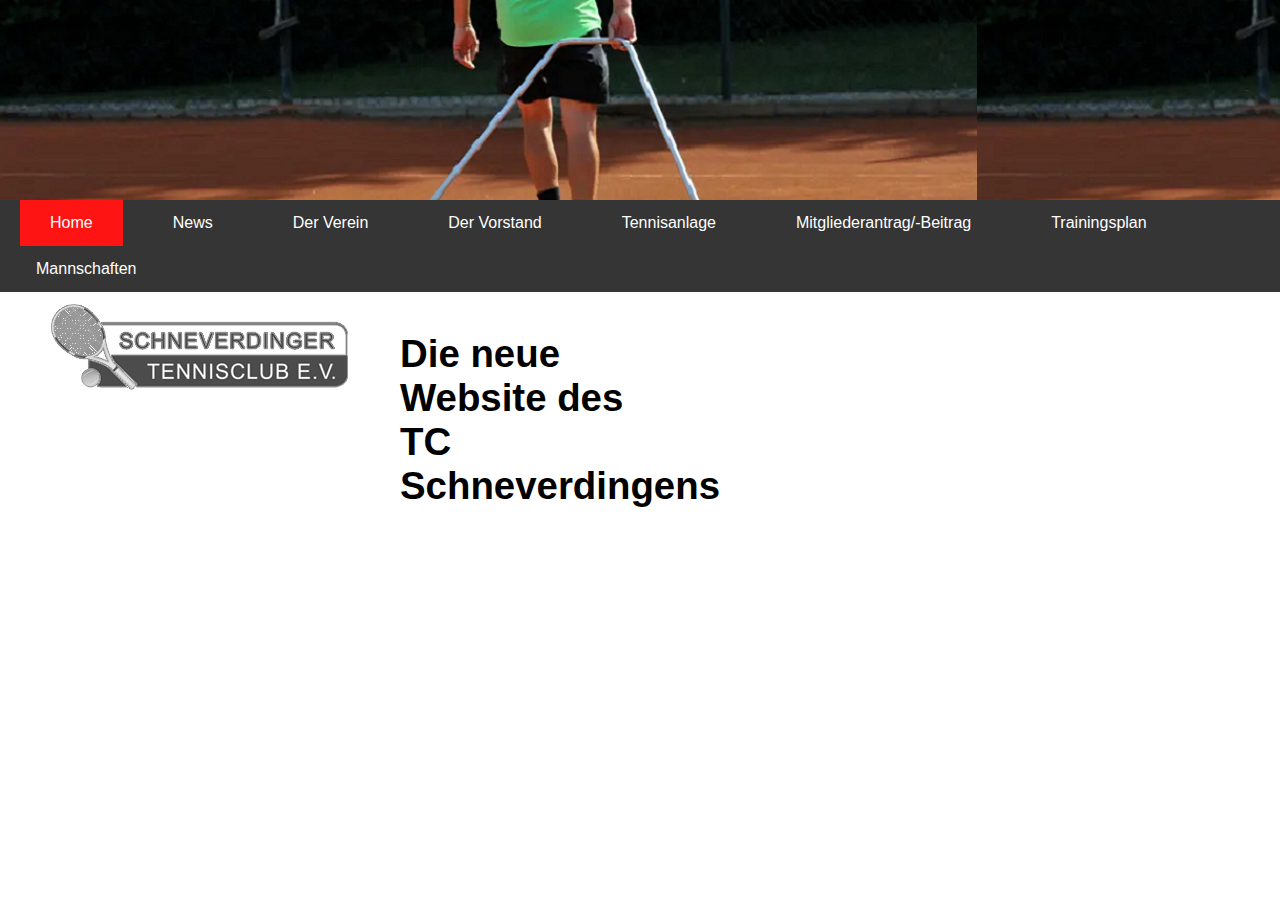
==== sites/index.html @ fd3a7e1f "Add Navbar js template and more file orga" ====
<!DOCTYPE html>
<html>
<head>
  <link rel="stylesheet" href="../stylesheet.css">
</head>
<body>
  <script src="../js/navbar.js"></script>
    
  <div class="main">
      <h1>Die neue Website des TC Schneverdingens</h1>
  </div>
    
</body>
</html>
---- stylesheet.css ----
/* Add a black background color to the top navigation */

body {
  margin:0px;
  font-size: larger;
  font-family: Helvetica, sans-serif;
  background-image: url('images/Tennis-Kreism156.png'), url('images/logo-modified.png');
  background-repeat: repeat-x, no-repeat;
  background-attachment: scroll, scroll;
  background-position: 0px 0px, 50px 300px;
  /* background-size: cover;*/
}

/* Navbar container */
.navbar {
  overflow: hidden;
  background-color: rgb(53, 53, 53);
  font-family: Arial;
  margin-top: 200px;
  /* padding-left: 375px; */
  /* padding-left: 250px; */
}

/* Links inside the navbar */
.navbar a {
  float: left;
  font-size: 16px;
  color: white;
  text-align: center;
  padding: 14px 30px;
  margin-left: 20px;
  text-decoration: none;
}

.navbar a.active {
  background-color: #ff1414;
  color: white;
}

/* The dropdown container */
.dropdown {
  float: left;
  overflow: hidden;
  margin-left: 20px;
}

/* Dropdown button */
.dropdown .dropbtn {
  font-size: 16px;
  border: none;
  outline: none;
  color: white;
  padding: 14px 16px;
  background-color: inherit;
  font-family: inherit; /* Important for vertical align on mobile phones */
  margin: 0; /* Important for vertical align on mobile phones */
}

/* Add a red background color to navbar links on hover */
.navbar a:hover, .dropdown:hover .dropbtn {
  background-color: rgb(121, 121, 121);
}

/* Dropdown content (hidden by default) */
.dropdown-content {
  display: none;
  position: absolute;
  background-color: #f9f9f9;
  min-width: 160px;
  box-shadow: 0px 8px 16px 0px rgba(0,0,0,0.2);
  z-index: 1;
}

/* Links inside the dropdown */
.dropdown-content a {
  float: none;
  color: black;
  padding: 12px 16px;
  text-decoration: none;
  display: block;
  text-align: left;
  margin-left: 0px;
}

/* Add a grey background color to dropdown links on hover */
.dropdown-content a:hover {
  background-color: #ddd;
}

/* Show the dropdown menu on hover */
.dropdown:hover .dropdown-content {
  display: block;
}

.main {
  margin-left: 400px;
  margin-top: 40px;
  margin-right: 600px;
}

.main p {
  padding-bottom: 10px;
}

.main h2 {
  border-bottom-style: solid;
  border-bottom-width: 1px;
}

.styled-table {
  width: 60%;
  border-collapse: collapse;
  margin: 25px 20px;
  font-size: 0.9em;
  font-family: sans-serif;
  min-width: 800px;
  box-shadow: 0 0 20px rgba(0, 0, 0, 0.15);
}

.styled-table thead tr {
  background-color: #3b3b3b;
  color: #ffffff;
  text-align: left;
}

.styled-table th,
.styled-table td {
    padding: 9px 15px;
    width: 25px;
}

.styled-table th.firstElem,
.styled-table td.firstElem {
    padding: 9px 15px;
    width: 475px;
}

.styled-table tbody tr {
  border-bottom: 1px solid #dddddd;
}

.styled-table tbody tr:nth-of-type(even) {
  background-color: #f3f3f3;
}

.styled-table tbody tr:last-of-type {
  border-bottom: 2px solid #ff1414;
}
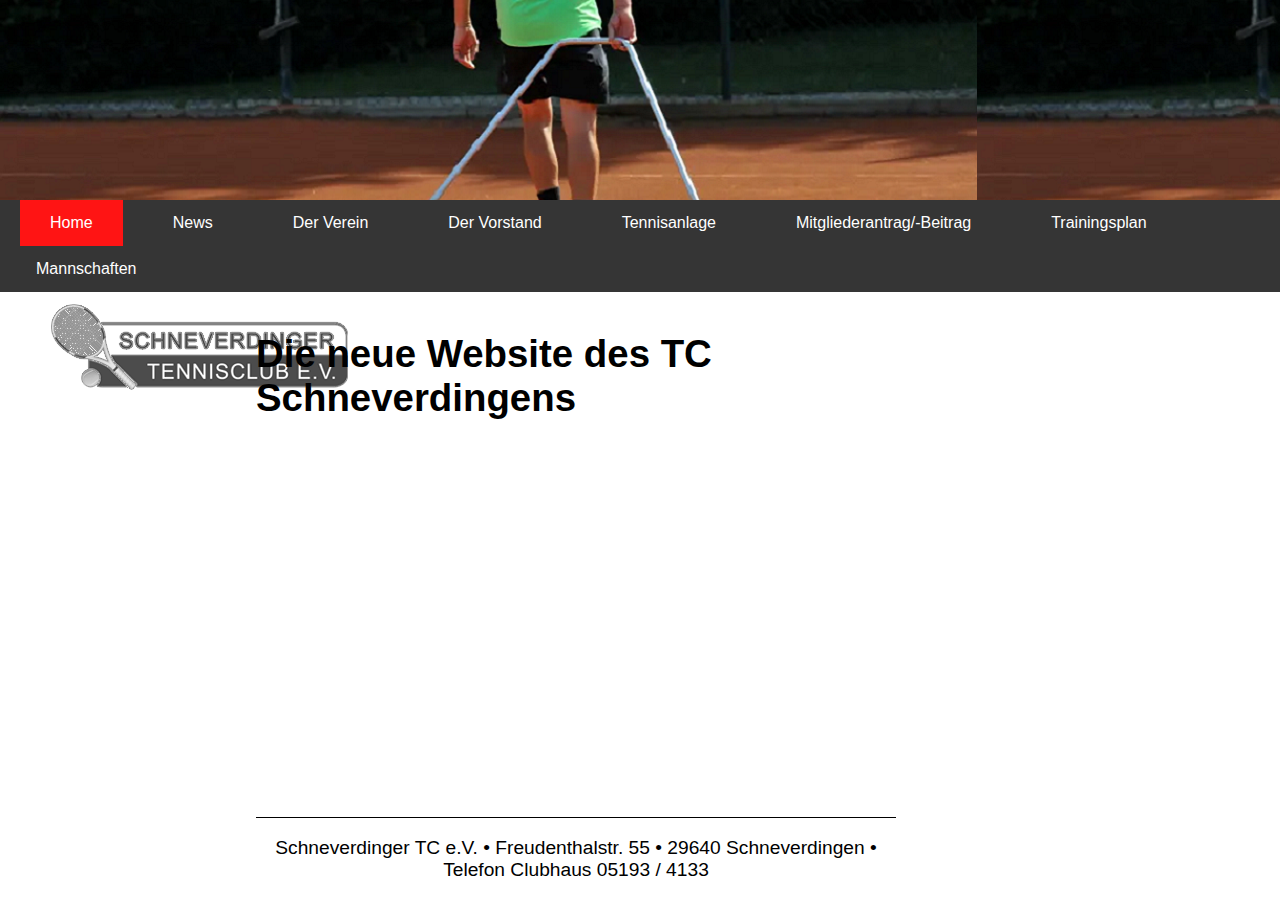
==== commit db23053d: "Added Footer" ====
--- a/sites/index.html
+++ b/sites/index.html
@@ -5,10 +5,12 @@
 </head>
 <body>
   <script src="../js/navbar.js"></script>
-    
+  
   <div class="main">
-      <h1>Die neue Website des TC Schneverdingens</h1>
+    <h1>Die neue Website des TC Schneverdingens</h1>
   </div>
-    
+  
+  <script src="../js/footer.js"></script>
+
 </body>
 </html>--- a/stylesheet.css
+++ b/stylesheet.css
@@ -30,6 +30,27 @@
   padding: 14px 30px;
   margin-left: 20px;
   text-decoration: none;
+}
+
+.footer{
+  position: fixed;
+  bottom: 0;
+  left: 20vw;
+  right: 0;
+  background-color: rgb(255, 255, 255);
+  height: auto;
+  width: 50vw;
+  padding-top: 0px;
+  color: #000000;
+  border-top: 0.5mm solid #000000;
+}
+
+.footer p{
+  display: flex;
+  align-items: center;
+  justify-content: center;
+  flex-direction: column;
+  text-align: center;
 }
 
 .navbar a.active {
@@ -93,9 +114,10 @@
 }
 
 .main {
-  margin-left: 400px;
+  /* margin-left: 400px; */
+  margin-left: 20vw;
   margin-top: 40px;
-  margin-right: 600px;
+  margin-right: 30vw;
 }
 
 .main p {
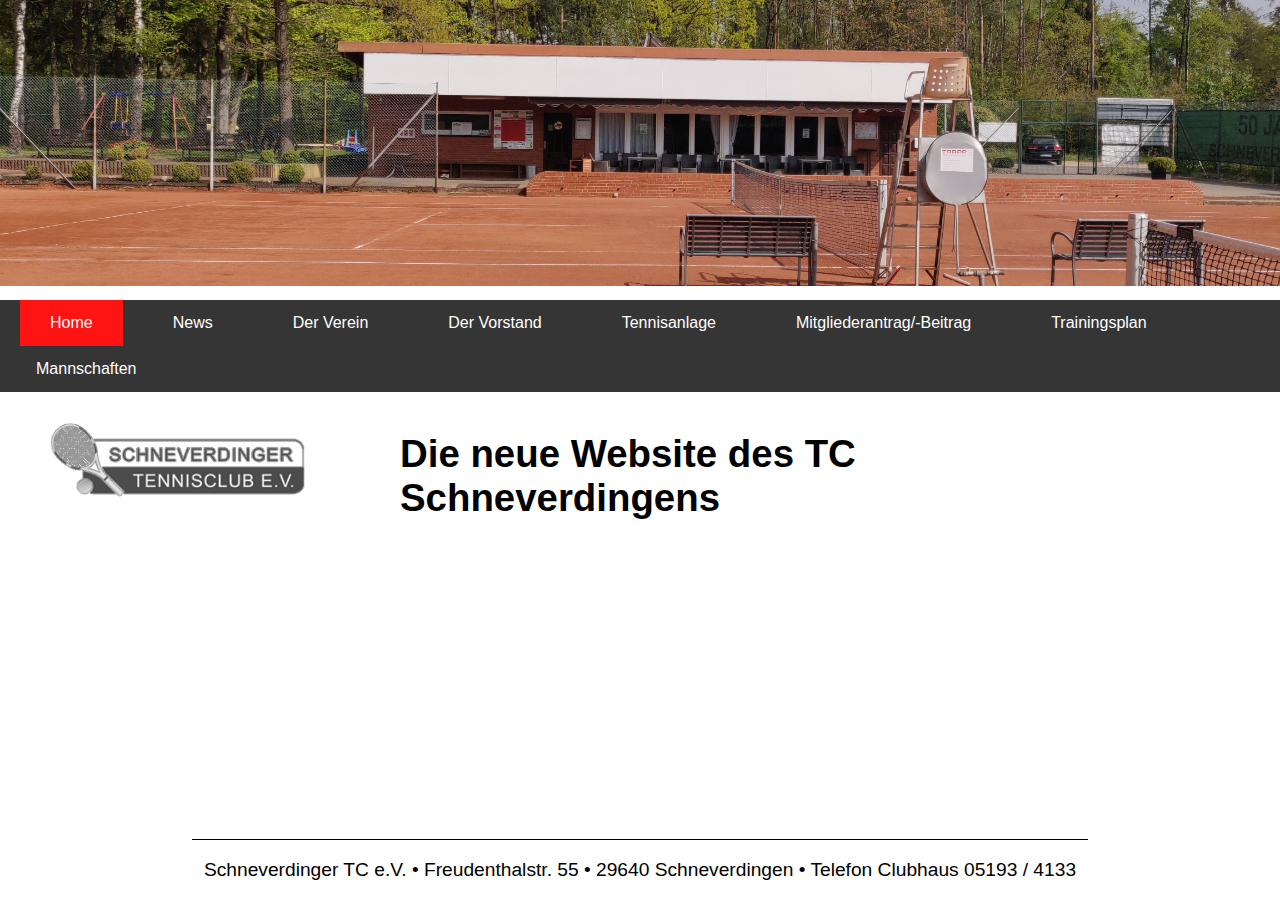
==== commit 10015c3f: "Add a title" ====
--- a/sites/index.html
+++ b/sites/index.html
@@ -2,6 +2,7 @@
 <html>
 <head>
   <link rel="stylesheet" href="../stylesheet.css">
+  <title>Tennisclub Schneverdingen</title>
 </head>
 <body>
   <script src="../js/navbar.js"></script>
--- a/stylesheet.css
+++ b/stylesheet.css
@@ -4,11 +4,11 @@
   margin:0px;
   font-size: larger;
   font-family: Helvetica, sans-serif;
-  background-image: url('images/Tennis-Kreism156.png'), url('images/logo-modified.png');
+  background-image: url('images/Tennis_hori_cut1.png'), url('images/logo-modified.png');
   background-repeat: repeat-x, no-repeat;
   background-attachment: scroll, scroll;
-  background-position: 0px 0px, 50px 300px;
-  /* background-size: cover;*/
+  background-position: 0px 0px, 50px 420px;
+  background-size: 100vw, 20vw;
 }
 
 /* Navbar container */
@@ -16,7 +16,7 @@
   overflow: hidden;
   background-color: rgb(53, 53, 53);
   font-family: Arial;
-  margin-top: 200px;
+  margin-top: 300px;
   /* padding-left: 375px; */
   /* padding-left: 250px; */
 }
@@ -35,11 +35,11 @@
 .footer{
   position: fixed;
   bottom: 0;
-  left: 20vw;
-  right: 0;
+  left: 15vw;
+  /* right: 20vw; */
   background-color: rgb(255, 255, 255);
   height: auto;
-  width: 50vw;
+  width: 70vw;
   padding-top: 0px;
   color: #000000;
   border-top: 0.5mm solid #000000;
@@ -114,10 +114,11 @@
 }
 
 .main {
-  /* margin-left: 400px; */
-  margin-left: 20vw;
+  margin-left: 400px;
+  /* margin-left: 20vw; */
   margin-top: 40px;
   margin-right: 30vw;
+  margin-bottom: 10vw;
 }
 
 .main p {
@@ -130,12 +131,12 @@
 }
 
 .styled-table {
-  width: 60%;
+  width: 95%;
   border-collapse: collapse;
   margin: 25px 20px;
   font-size: 0.9em;
   font-family: sans-serif;
-  min-width: 800px;
+  /* min-width: 50vw; */
   box-shadow: 0 0 20px rgba(0, 0, 0, 0.15);
 }
 
@@ -154,7 +155,7 @@
 .styled-table th.firstElem,
 .styled-table td.firstElem {
     padding: 9px 15px;
-    width: 475px;
+    width: 400px;
 }
 
 .styled-table tbody tr {
